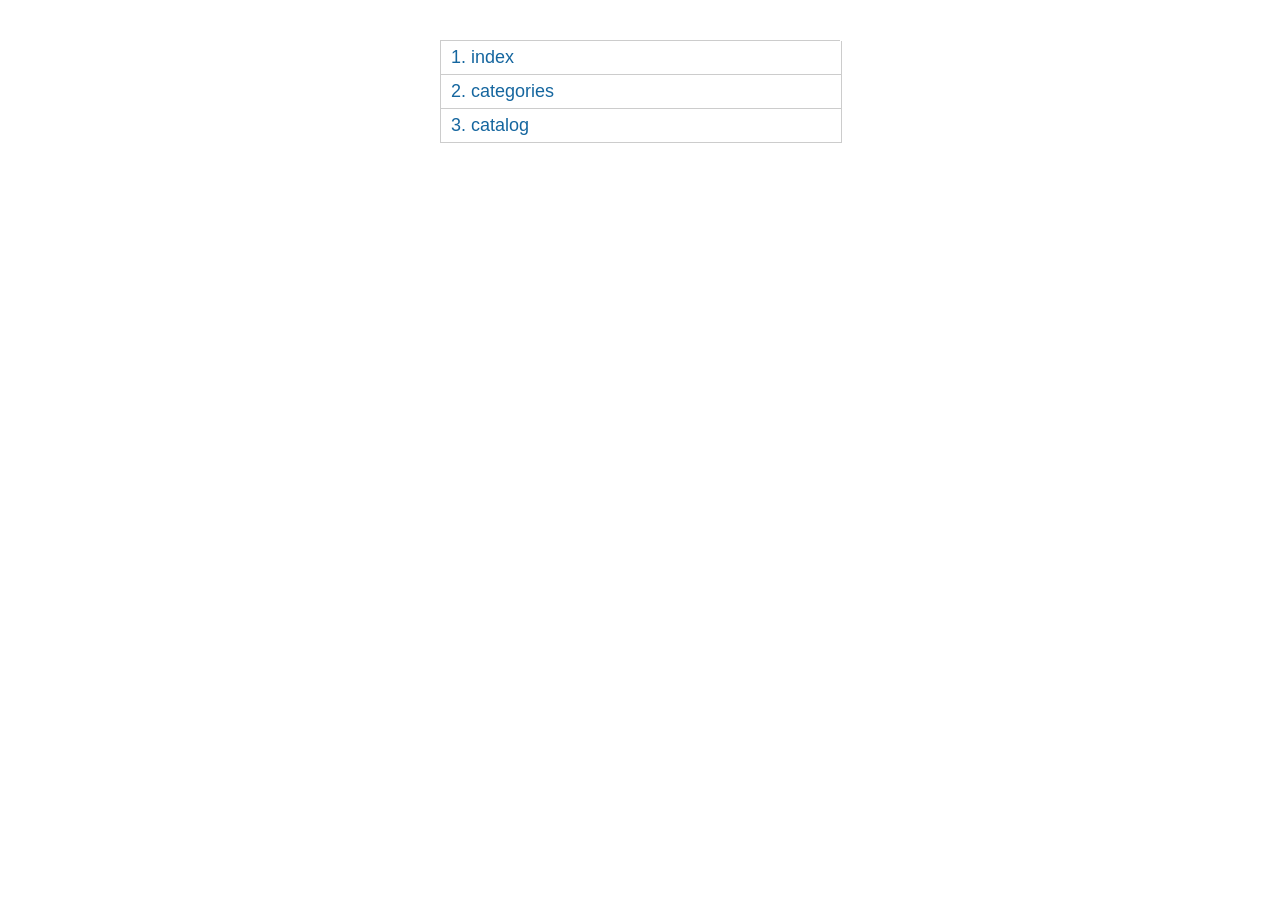
==== map.html @ f53761a8 "Add files via upload" ====
<!DOCTYPE html>
<!--[if lt IE 7]><html lang="ru" class="lt-ie9 lt-ie8 lt-ie7"><![endif]-->
<!--[if IE 7]><html lang="ru" class="lt-ie9 lt-ie8"><![endif]-->
<!--[if IE 8]><html lang="ru" class="lt-ie9"><![endif]-->
<!--[if gt IE 8]><!-->
<html lang="ru">
<!--<![endif]-->
<head>
	<meta charset="utf-8" />
	<title>Заголовок</title>
	<meta name="description" content="" />
	<meta http-equiv="X-UA-Compatible" content="IE=edge" />
	<meta name="viewport" content="width=device-width, initial-scale=1.0" />
</head>
<body> 

	<div class="wrapper"> 
		<div class="count_pages">
			<ul>
				<li><a href="index.html" target="_blanck">index</a></li>
				<li><a href="categories.html" target="_blanck">categories</a></li>
				<li><a href="catalog.html" target="_blanck">catalog</a></li>
			</ul>
		</div> 
	</div>    
      
	<style> 
		.count_pages a:before {
			counter-increment: list1;
			content: counter(list1) ". "; 
		}
		.count_pages li {
			list-style: none;
			margin-bottom: 0px;
			border: 1px solid #ccc;
			border-top: none;
			width: 100%;
		}
		.count_pages {
			margin: 0;
			width: 400px;
			margin: auto;
			font-family: sans-serif;
			margin-top: 40px;
			max-width: 100%;
			border-top: 1px solid #ccc;
			counter-reset: list1;
			margin-bottom: 40px;
		}
		.count_pages ul {
			margin: 0;
			padding: 0;
		}
		.count_pages a {
			font-size: 18px;
			color: #15669F;
			text-decoration: none;
			display: block;
			padding: 6px 10px;
		}
		.count_pages a:hover {
			text-decoration: underline;
		}
	</style>
</body>
</html>
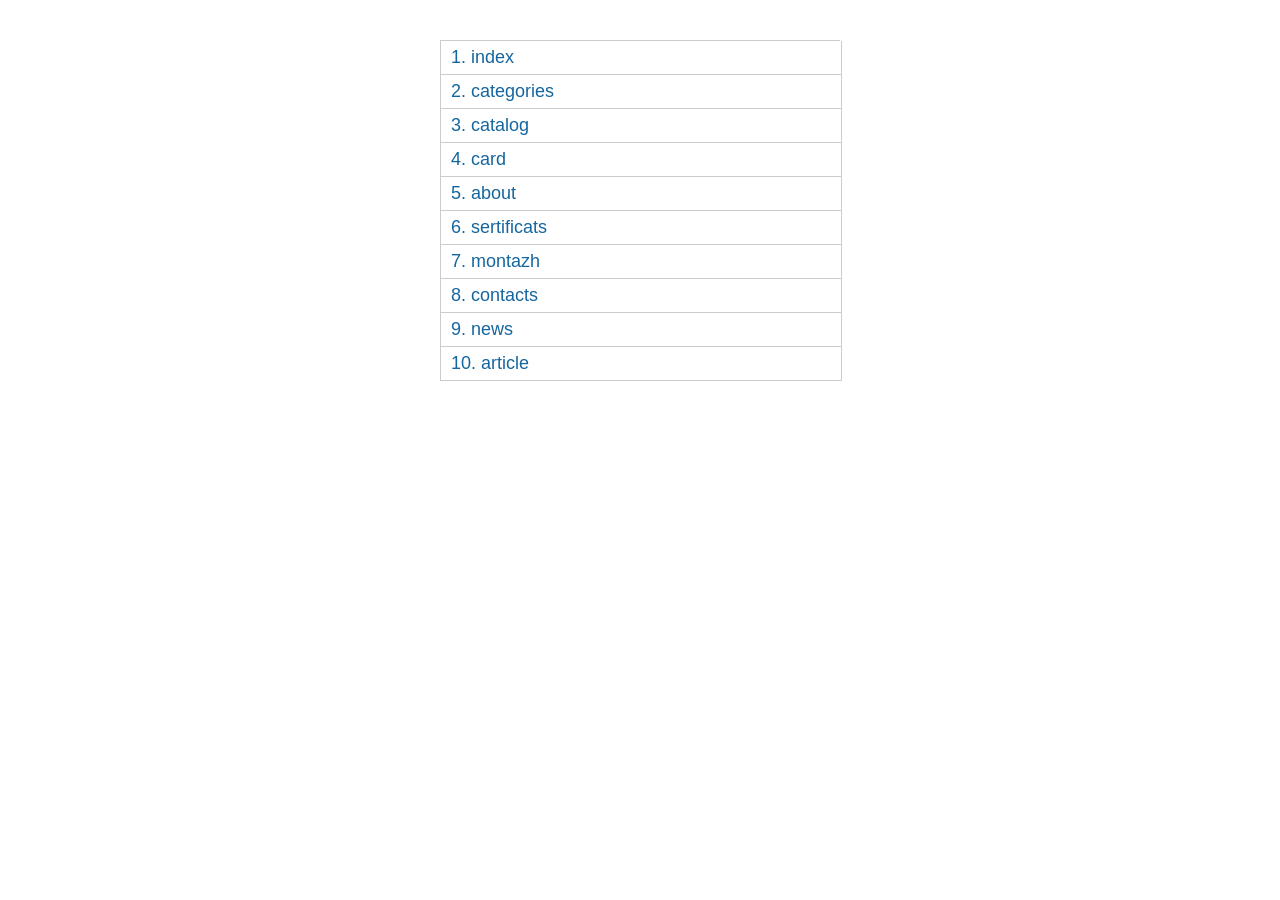
==== commit b8e7de82: "Add files via upload" ====
--- a/map.html
+++ b/map.html
@@ -20,7 +20,14 @@
 				<li><a href="index.html" target="_blanck">index</a></li>
 				<li><a href="categories.html" target="_blanck">categories</a></li>
 				<li><a href="catalog.html" target="_blanck">catalog</a></li>
-			</ul>
+				<li><a href="card.html" target="_blanck">card</a></li>
+				<li><a href="about.html" target="_blanck">about</a></li>
+				<li><a href="sertificats.html" target="_blanck">sertificats</a></li>
+				<li><a href="montazh.html" target="_blanck">montazh</a></li>
+				<li><a href="contacts.html" target="_blanck">contacts</a></li>
+				<li><a href="news.html" target="_blanck">news</a></li>
+				<li><a href="article.html" target="_blanck">article</a></li>
+			</ul> 
 		</div> 
 	</div>    
       
